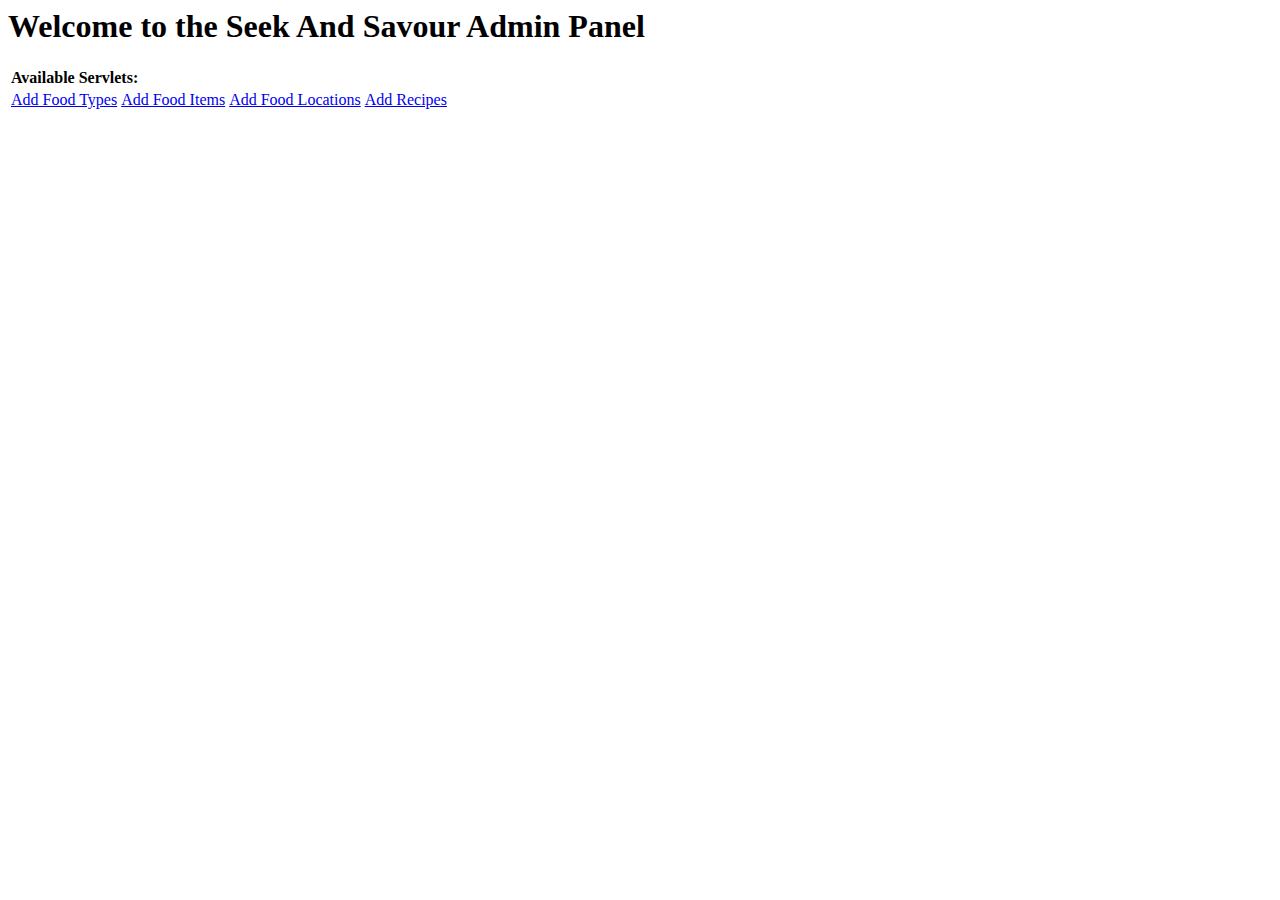
==== war/index.html @ bf3b84b6 "First commit" ====
<!DOCTYPE HTML PUBLIC "-//W3C//DTD HTML 4.01 Transitional//EN">
<!-- The HTML 4.01 Transitional DOCTYPE declaration-->
<!-- above set at the top of the file will set     -->
<!-- the browser's rendering engine into           -->
<!-- "Quirks Mode". Replacing this declaration     -->
<!-- with a "Standards Mode" doctype is supported, -->
<!-- but may lead to some differences in layout.   -->

<html>
  <head>
    <meta http-equiv="content-type" content="text/html; charset=UTF-8">
    <title>Seek And Savour Admin Panel</title>
  </head>

  <body>
    <h1>Welcome to the Seek And Savour Admin Panel</h1>
	
    <table>
      <tr>
        <td colspan="2" style="font-weight:bold;">Available Servlets:</td>        
      </tr>
      <tr>
        <!--  <td><a href="forage">Test</a></td>-->
        <!-- <td><a href="testlogin">TestLogin</a></td> -->
        <td><a href="addfoodtypes.jsp">Add Food Types</a></td>
        <!--  <td><a href="testprotectedservlet">TestProtectedServlet</a></td>-->
        <td><a href="addfooditems.jsp">Add Food Items</a></td>
        <td><a href="addfoodlocations.jsp">Add Food Locations</a></td>
        <td><a href="addrecipes.jsp">Add Recipes</a></td>
      </tr>
    </table>
  </body>
</html>
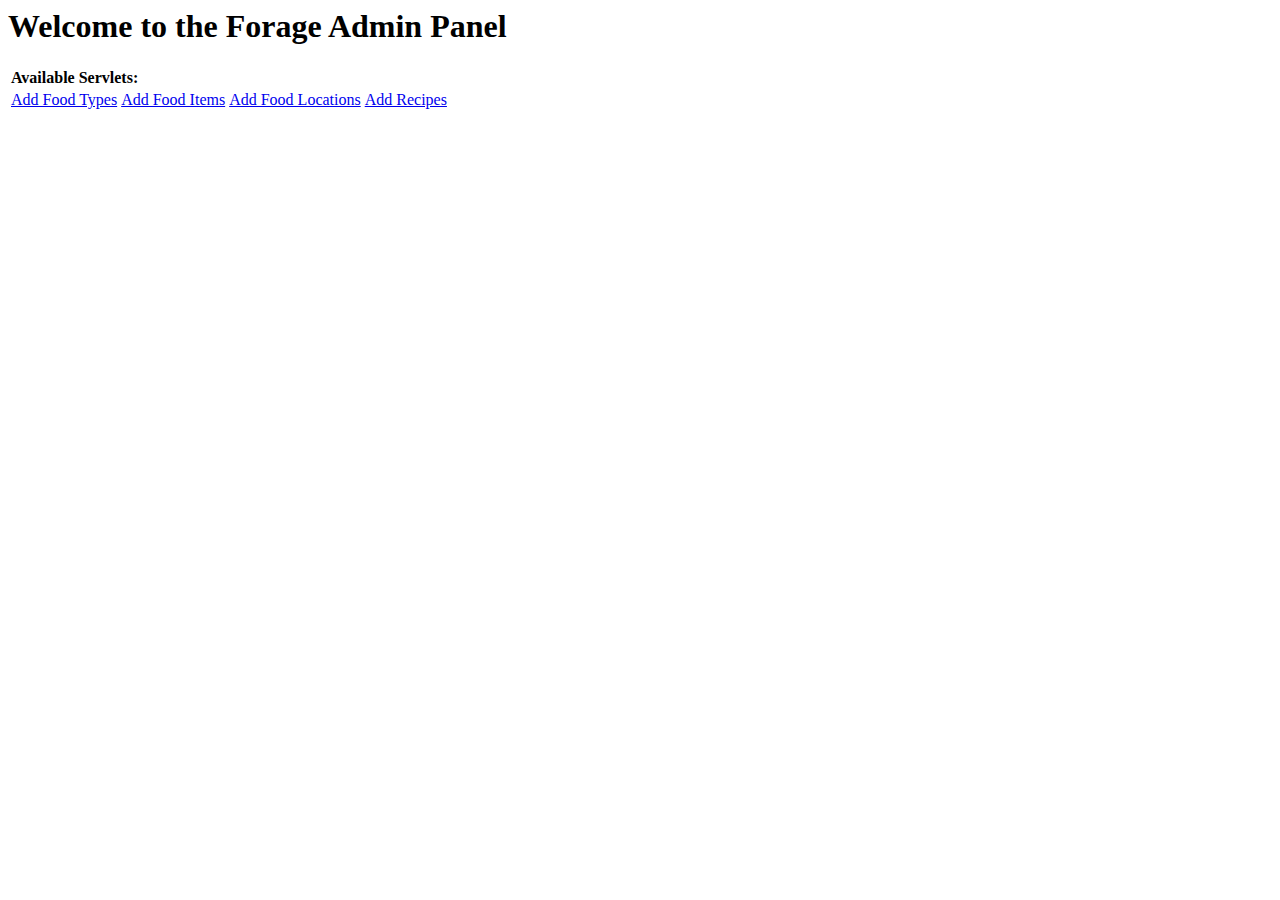
==== commit 1aca777d: "Name change" ====
--- a/war/index.html
+++ b/war/index.html
@@ -13,7 +13,7 @@
   </head>
 
   <body>
-    <h1>Welcome to the Seek And Savour Admin Panel</h1>
+    <h1>Welcome to the Forage Admin Panel</h1>
 	
     <table>
       <tr>
